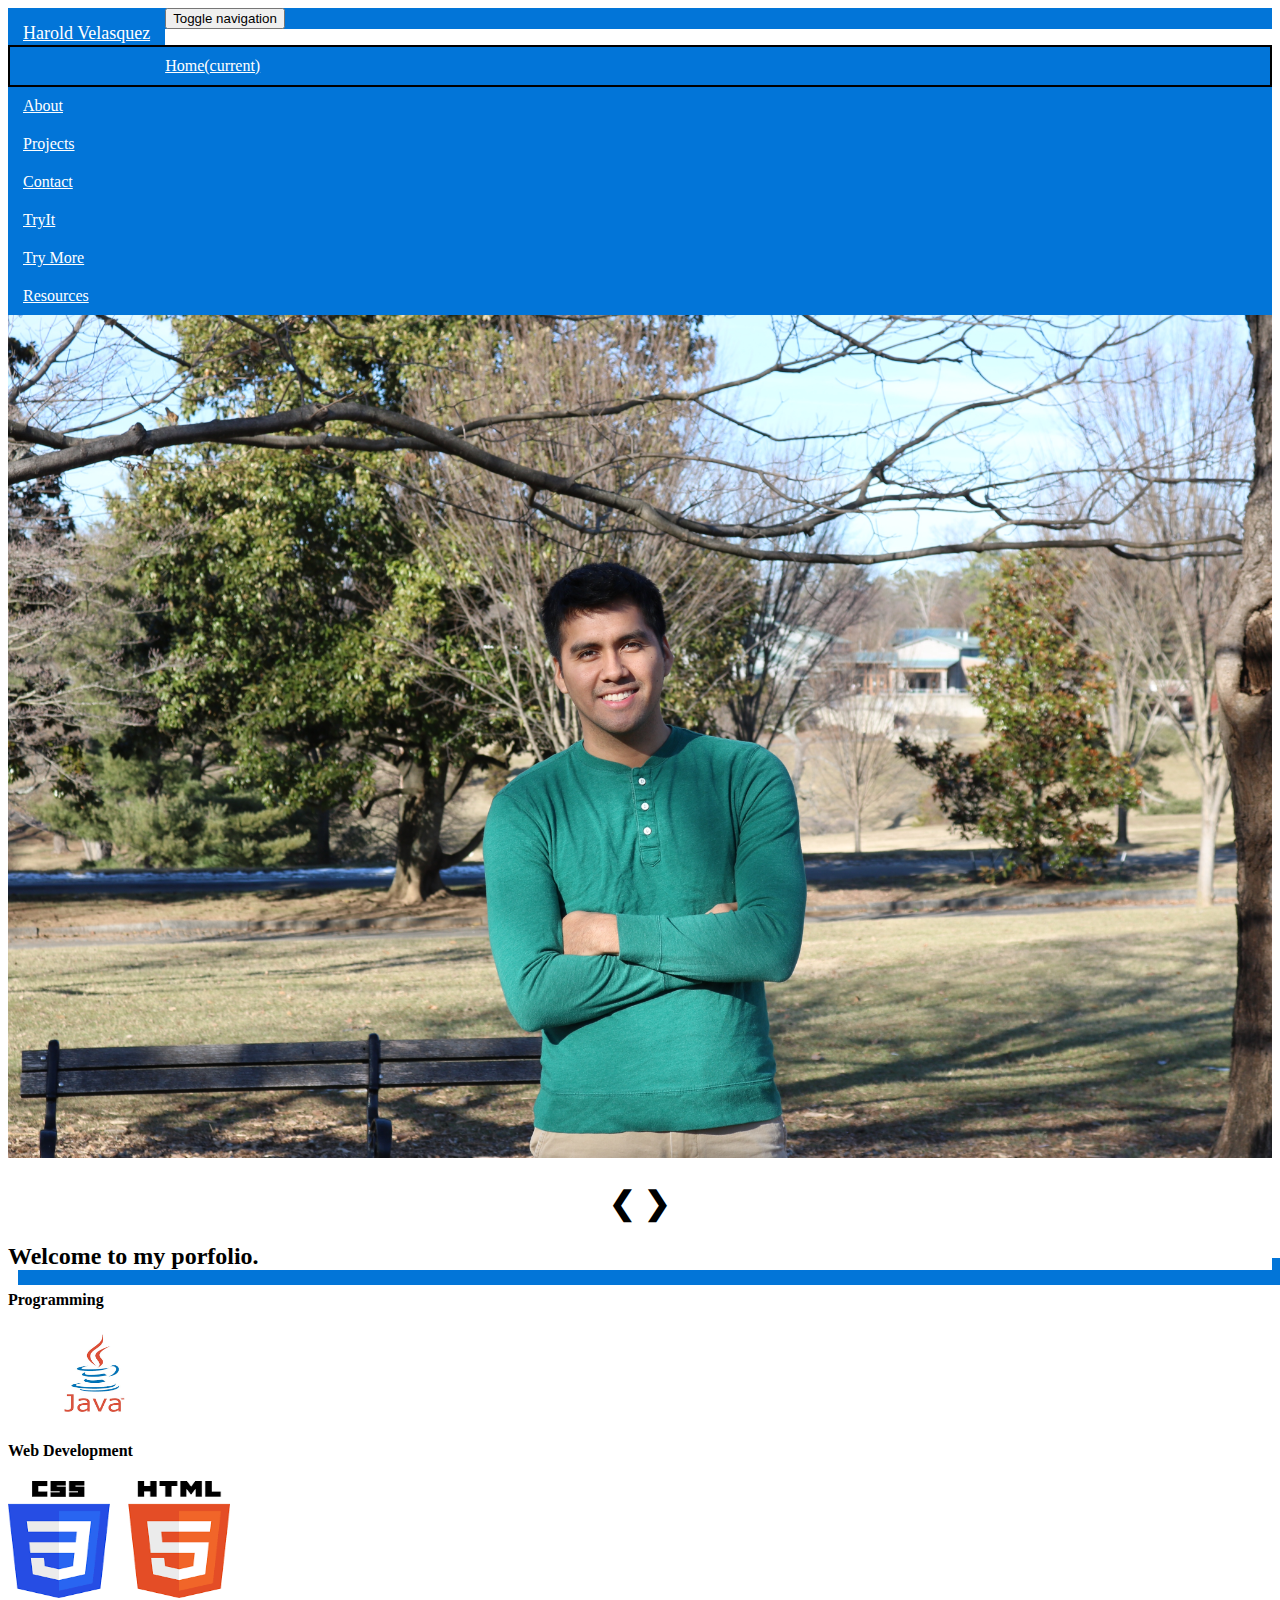
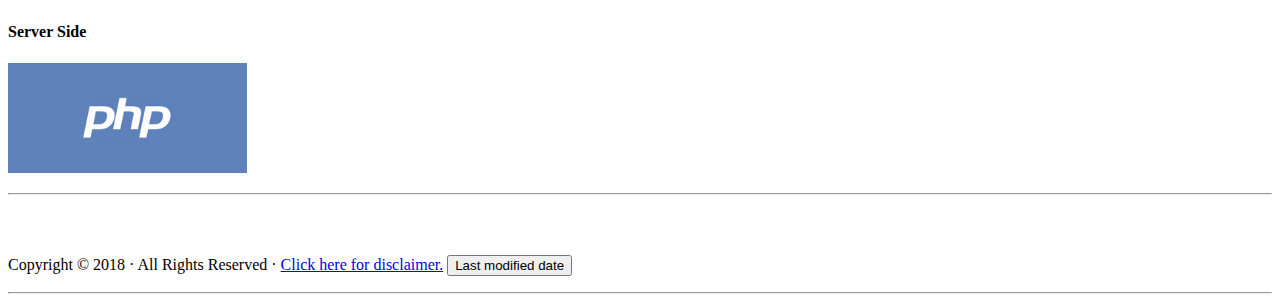
==== index.html @ bfd172b8 "Add files via upload" ====
<!DOCTYPE html>

<html lang="en">
<head>

<!-- Global site tag (gtag.js) - Google Analytics -->
<script async src="https://www.googletagmanager.com/gtag/js?id=UA-135037870-1"></script>
<script>
  window.dataLayer = window.dataLayer || [];
  function gtag(){dataLayer.push(arguments);}
  gtag('js', new Date());

  gtag('config', 'UA-135037870-1');
</script>


<meta charset="utf-8">
<meta http-equiv="X-UA-Compatible" content="IE=edge">
<meta name="viewport" content="width=device-width, initial-scale=1">
<title>Home</title>

<!-- Bootstrap -->
<link href="css/bootstrap.css" rel="stylesheet">
<script src="https://ajax.googleapis.com/ajax/libs/jquery/2.1.3/jquery.min.js"></script>
<script src="https://maxcdn.bootstrapcdn.com/bootstrap/3.3.5/js/bootstrap.min.js"></script>
<!--Main css-->
<link href = "main.css" rel ="stylesheet">
	<!--
<script>var __adobewebfontsappname__="dreamweaver"</script><script src="http://use.edgefonts.net/architects-daughter:n4:default;aguafina-script:n4:default;covered-by-your-grace:n4:default.js" type="text/javascript"></script>
-->
</head>
	
<body>
<nav class="navbar navbar-default">
  <div class="container-fluid"> 
    <!-- Brand and toggle get grouped for better mobile display -->
    <div class="navbar-header">
      <button type="button" class="navbar-toggle collapsed" data-toggle="collapse" data-target="#defaultNavbar1"><span class="sr-only">Toggle navigation</span><span class="icon-bar"></span><span class="icon-bar"></span><span class="icon-bar"></span></button>
		
      <a href="https://www.linkedin.com/in/harold-velasquez" class="navbar-brand" id="theBrand" target="_blank">Harold Velasquez</a></div>
	  
    <!-- Collect the nav links, forms, and other content for toggling -->
    <div class="collapse navbar-collapse" id="defaultNavbar1">
      <ul class="nav navbar-nav">
        <li class="active"><a href="index.html">Home<span class="sr-only">(current)</span></a></li>
        <li><a href="about.html">About</a></li>
		  <li><a href="projects.html">Projects</a></li>
		  <li><a href="contact.html">Contact</a></li>
		  <li><a href="tryit.html">TryIt</a></li>
		  <li><a href="trymore.html">Try More</a></li>
     	<li><a href="resources.html">Resources</a></li>
      </ul>
    </div>
    <!-- /.navbar-collapse --> 
  </div>
  <!-- /.container-fluid --> 
</nav>
<div class="container-fluid">
  <div class="row"></div>
  <div class="col-md-6 col-md-offset-3">
    <!--
	  <h1 class="text-center"></h1>
		<span class="row">-->	
	 
	
<div class="slideshow-container">

<div class="mySlides">
  <img src="#"  id="randomlyPicture" class="pics" alt="homepic"> 
</div>

	
	
	<div class="mySlides">
	<img src="homepic.jpeg" class="pics" alt="code picture">
</div>
	
	
	
	
<div class="mySlides">
	<img src="codeIt.jpg" class="pics" alt="code picture">
</div>

<div class="mySlides">  
	<img src="service.PNG" class="pics" alt="service fair picture">  
</div>
	
	<div id = "arrows">
<h1>	
	<a class="prev" onclick="plusSlides(-1)">&#10094;</a>
	<a class="next" onclick="plusSlides(1)">&#10095;</a>
</h1>
	</div>
</div>

<div>
  <span class="dot" onclick="currentSlide(1)"></span> 
  <span class="dot" onclick="currentSlide(2)"></span> 
  <span class="dot" onclick="currentSlide(3)"></span> 
</div>

<script>
	//
	var pictures = ["homepic.jpeg","service.png","codeIt.jpg"];
		//window.alert(pictures);
		function start(){
			//window.alert(pictures);
			var rd = Math.floor(Math.random() * 3);
			//window.alert(rd);
			document.getElementById("randomlyPicture").setAttribute("src",pictures[rd]);
		}
		window.addEventListener("load",start,false);
	
	//function to get the date and display it at the bottom of the page
	function aDate(){
		var dateModified = new Date(2018, 2,21, 9, 55, 37,0);
		document.getElementById("getDate").innerHTML = dateModified;
		
	}
	
//variable index in array	
var slideIndex = 1;
//send index to function	
showSlides(slideIndex);


//function to make images slide	
function showSlides(n) {
  //i is used to loop different positions
  var i;
	
  //variable to get pictures	
  var slides = document.getElementsByClassName("mySlides");
	
  //variable to get button class	
  var dots = document.getElementsByClassName("dot");
  if (n > slides.length) {
	  slideIndex = 1;
  	 }    
	
      if (n < 1) {
		  slideIndex = slides.length
	     }
         for (i = 0; i < slides.length; i++) {
            slides[i].style.display = "none";  
         }
  //for (i = 0; i < dots.length; i++) {
    //  dots[i].className = dots[i].className.replace("active", "");
  //}
    slides[slideIndex-1].style.display = "block";  
  //dots[slideIndex-1].className += "active";
	
	
}
//function to continue through each picture
function plusSlides(n) {
  showSlides(slideIndex += n);
}
</script>	
		 
</div>
<div class="container">
  <div class="row text-center"></div>
  <div class="row"></div>
  <div class="row">
    <div class="text-center col-md-12">
		<div class="well">
		  <h2><strong> Welcome to my porfolio.</strong></h2>
		</div>
    </div>
  </div>
  <div class="row">
    <div class="col-sm-4 text-center">
      <h4><strong>Programming</strong></h4>
      <p><img src="java.png" width="172" height="86" alt="JavaPicture"/></p>
    </div>
    <div class="text-center col-sm-4">
      <h4><strong>Web Development</strong></h4>
      <p><img src="webdevelopment.png" width="222" height="117" alt="WebDevelopmentpicture"/></p>
    </div>
    <div class="text-center col-sm-4">
      <h4><strong>Server Side</strong></h4>
      <p><img src="php.png" width="239" height="110" alt="Server Side picture"/></p>
      <div class="row"></div>
    </div>
  </div>
  <hr>
  <div class="row">
    <div class="text-center col-md-6 col-md-offset-3">
      <h4>&nbsp;</h4>
      <p>Copyright &copy; 2018 &middot; All Rights Reserved &middot; <a href="resources.html">Click here for disclaimer.</a> <button onclick = "aDate()">Last modified date</button></p><p id = "getDate"> </p>
    </div>
  </div>
  <hr>
</div>
	</div>
<script src="js/jquery-1.11.3.min.js"></script>
<script src="js/bootstrap.js"></script>
</body>
</html>
---- main.css ----
@charset "utf-8";
/* CSS Document */
.navbar-brand {
  float: left;
  height: 50px;
  padding: 15px 15px;
  font-size: 18px;
  line-height: 20px;
	background-color: #0275d8;
}

.pme {
    width: 11em;     
    word-wrap: break-word;
}
#botanic {border:  2px solid black;
	padding: 2px;
}

#topRow{background-color: #ccc;
		font-weight: bold;
		
}
.navbar-header{
	background-color: #0275d8;
	
}

.nav {
  padding-left: 0;
  margin-bottom: 0;
  list-style: none;
  background-color: #0275d8;}
.nav > li {
  position: relative;
  display: block;
}
.nav > li > a {
  position: relative;
  display: block;
  padding: 10px 15px;
}
.nav > li > a:hover,
.nav > li > a:focus {
  text-decoration: none;
  background-color: #eee;
}
.nav > li.disabled > a {
  color: white;
}
.nav > li.disabled > a:hover,
.nav > li.disabled > a:focus {
  color: white;
  text-decoration: none;
  cursor: not-allowed;
  background-color: transparent;
}

#references{background: #B4C9C7;
    padding: 20px;
	list-style-type: circle ;
}

#theForm{background-color: #CCC;
		border: 5px solid black;
		border-radius: 15px;
		padding: 20px;
}

#defaultNavbar1{
	background-color: #0275d8;
}

#defaultNavbar1 a{
	background-color: #0275d8;
	color: white;
}

#defaultNavbar1 li:a{color: white;}
#defaultNavbar1 a:hover{font-weight:bold;}

.collapse{background-color: #0275d8}
.navbar-collapse{
	background-color: #0275d8;
	
}

#theBrand {font-family: cursive;
	background-color: #0275d8;
	color: white;
}

.icon-bar{
	background-color:  black;}

.well{box-shadow: 10px 15px #0275d8;
font-family: Arial Black;}


.theButton{border:none;
padding: 10px;
	color: white;
	background-color: #0275d8;
}

.theButton:hover{font-weight: bold;
		
}

.active{ border: 2px solid black;
}

.theTable{width: 441px; height:242px; border:solid 1px black; margin-left: auto;margin-right:auto;}

#table_project{
	width: 50%;
	margin-left:auto; 
    margin-right:auto;
}

table {
    border-collapse: collapse;
}

table, th, td {
    border: 1px solid black;
}
tr{
	height:50px;
}
th{
	background-color:lightgray;	
	text-align: center;
}


/*
#one{width: 69px;border:solid 1px black;}
#two{width: 61px;border:solid 1px black;}
#three{width: 106px;border:solid 1px black;}
#four{ width: 177px;border:solid 1px black;}
#five{ width: 177px;border:solid 1px black;}
#six{ width: 177px;border:solid 1px black;}
#seven{ width: 177px;border:solid 1px black;}
#eight{ width: 177px;border:solid 1px black;}
#nine{ width: 177px;border:solid 1px black;}
#ten{ width: 177px;border:solid 1px black;}
#eleven{ width: 177px;border:solid 1px black;}
#twelve{ width: 177px;border:solid 1px black;}
#thirteen{ width: 177px;border:solid 1px black;}
#fourteen{ width: 177px;border:solid 1px black;}
#fifteen{ width: 177px;border:solid 1px black;}
#sixteen{ width: 177px;border:solid 1px black;}
#seventeen{ width: 177px;border:solid 1px black;}
#eighteen{ width: 177px;border:solid 1px black;}
#nineteen {width: 177px;border:solid 1px black;}
#twenty{ width: 177px;border:solid 1px black;}
#tone{ width: 177px;border:solid 1px black;}
#ttwo{ width: 177px;border:solid 1px black;}
#tthree{ width: 177px;border:solid 1px black;}
#tfour{ width: 177px;border:solid 1px black;}
*/
.rowClass{border:solid 1px black;}

.pics{width: 100%;}

#arrows{text-align: center;}

.prev{border: black;
}

#printBox{border: solid 2px black;

	width: 700px;
	height: 200px;
	display: block;
    margin-left: auto;
    margin-right: auto;
	font-size: 35px;
	color: blue;
	font-family: arial;
	font-weight: bold;
	
	}

#comments{height: 75px;
	width: 700px;
	resize: none;
	display: block;
    margin-left: auto;
    margin-right: auto;
	font-size: 35px;
	}

.sendBox{display: block;
    margin-left: auto;
    margin-right: auto;
	padding: 10px;
	background-color: lightblue;
		
		border-radius:8px;
			
			border: none;
	}
.sendBox:hover{background-color: #687072;}
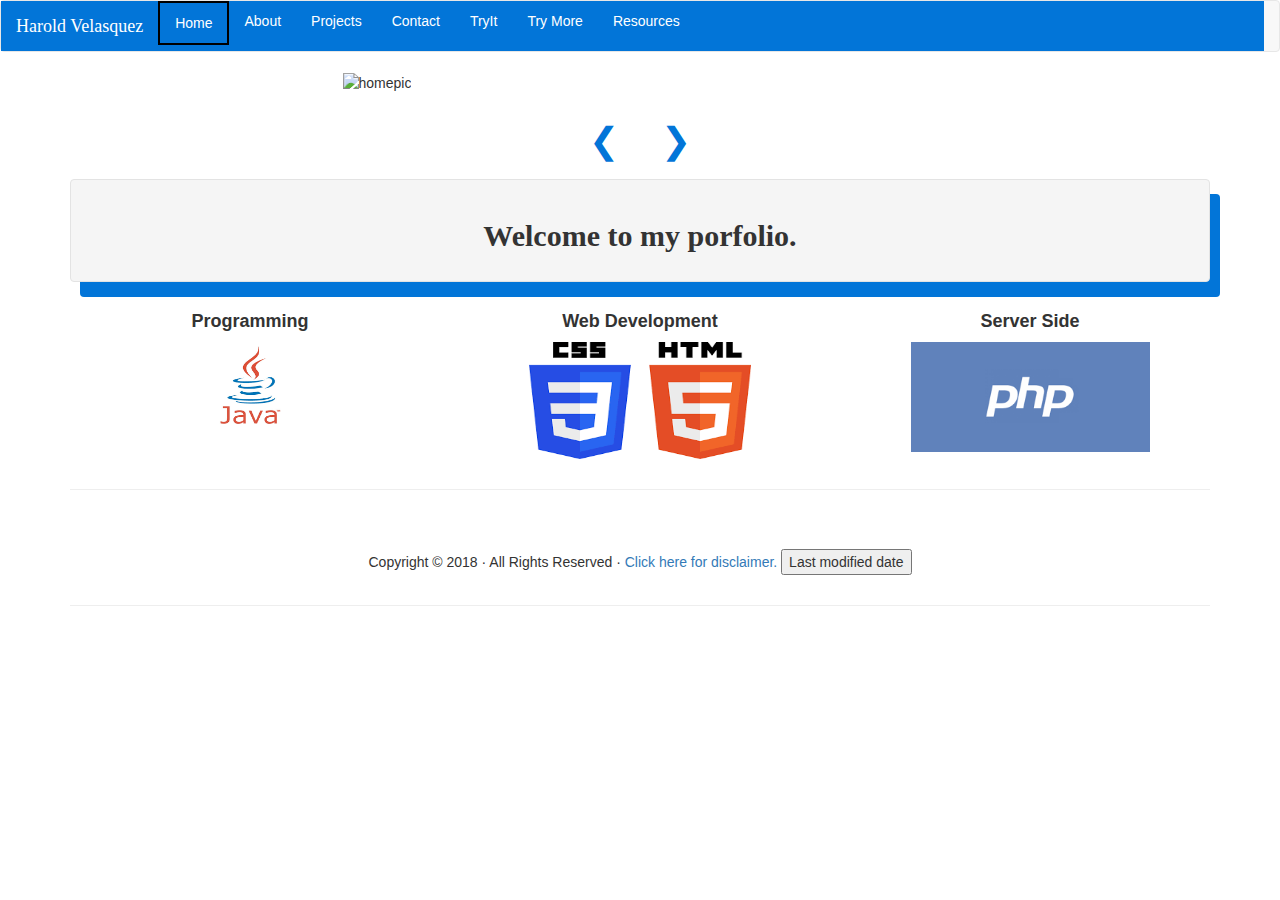
==== commit 7e51ae11: "fixing unreached picture error" ====
--- a/index.html
+++ b/index.html
@@ -1,201 +1,214 @@
 <!DOCTYPE html>
 
 <html lang="en">
+
 <head>
 
-<!-- Global site tag (gtag.js) - Google Analytics -->
-<script async src="https://www.googletagmanager.com/gtag/js?id=UA-135037870-1"></script>
-<script>
-  window.dataLayer = window.dataLayer || [];
-  function gtag(){dataLayer.push(arguments);}
-  gtag('js', new Date());
-
-  gtag('config', 'UA-135037870-1');
+    <!-- Global site tag (gtag.js) - Google Analytics -->
+    <script async src="https://www.googletagmanager.com/gtag/js?id=UA-135037870-1"></script>
+    <script>
+        window.dataLayer = window.dataLayer || [];
+
+        function gtag() {
+            dataLayer.push(arguments);
+        }
+        gtag('js', new Date());
+
+        gtag('config', 'UA-135037870-1');
+    </script>
+
+
+    <meta charset="utf-8">
+    <meta http-equiv="X-UA-Compatible" content="IE=edge">
+    <meta name="viewport" content="width=device-width, initial-scale=1">
+
+    <meta name="viewport" content="width=device-width, initial-scale=1">
+    <link rel="stylesheet" href="https://www.w3schools.com/w3css/4/w3.css">
+
+
+    <title>Home</title>
+
+    <!-- Bootstrap -->
+    <link href="css/bootstrap.css" rel="stylesheet">
+    <script src="https://ajax.googleapis.com/ajax/libs/jquery/2.1.3/jquery.min.js"></script>
+    <script src="https://maxcdn.bootstrapcdn.com/bootstrap/3.3.5/js/bootstrap.min.js"></script>
+    <!--Main css-->
+    <link href="main.css" rel="stylesheet">
+    <!--
+<script>var __adobewebfontsappname__="dreamweaver"</script>
+<script src="http://use.edgefonts.net/architects-daughter:n4:default;aguafina-script:n4:default;covered-by-your-grace:n4:default.js" type="text/javascript">
+
 </script>
-
-
-<meta charset="utf-8">
-<meta http-equiv="X-UA-Compatible" content="IE=edge">
-<meta name="viewport" content="width=device-width, initial-scale=1">
-<title>Home</title>
-
-<!-- Bootstrap -->
-<link href="css/bootstrap.css" rel="stylesheet">
-<script src="https://ajax.googleapis.com/ajax/libs/jquery/2.1.3/jquery.min.js"></script>
-<script src="https://maxcdn.bootstrapcdn.com/bootstrap/3.3.5/js/bootstrap.min.js"></script>
-<!--Main css-->
-<link href = "main.css" rel ="stylesheet">
-	<!--
-<script>var __adobewebfontsappname__="dreamweaver"</script><script src="http://use.edgefonts.net/architects-daughter:n4:default;aguafina-script:n4:default;covered-by-your-grace:n4:default.js" type="text/javascript"></script>
 -->
 </head>
-	
+
 <body>
-<nav class="navbar navbar-default">
-  <div class="container-fluid"> 
-    <!-- Brand and toggle get grouped for better mobile display -->
-    <div class="navbar-header">
-      <button type="button" class="navbar-toggle collapsed" data-toggle="collapse" data-target="#defaultNavbar1"><span class="sr-only">Toggle navigation</span><span class="icon-bar"></span><span class="icon-bar"></span><span class="icon-bar"></span></button>
-		
-      <a href="https://www.linkedin.com/in/harold-velasquez" class="navbar-brand" id="theBrand" target="_blank">Harold Velasquez</a></div>
-	  
-    <!-- Collect the nav links, forms, and other content for toggling -->
-    <div class="collapse navbar-collapse" id="defaultNavbar1">
-      <ul class="nav navbar-nav">
-        <li class="active"><a href="index.html">Home<span class="sr-only">(current)</span></a></li>
-        <li><a href="about.html">About</a></li>
-		  <li><a href="projects.html">Projects</a></li>
-		  <li><a href="contact.html">Contact</a></li>
-		  <li><a href="tryit.html">TryIt</a></li>
-		  <li><a href="trymore.html">Try More</a></li>
-     	<li><a href="resources.html">Resources</a></li>
-      </ul>
+    <nav class="navbar navbar-default">
+        <div class="container-fluid">
+            <!-- Brand and toggle get grouped for better mobile display -->
+            <div class="navbar-header">
+                <button type="button" class="navbar-toggle collapsed" data-toggle="collapse" data-target="#defaultNavbar1"><span class="sr-only">Toggle navigation</span><span class="icon-bar"></span><span class="icon-bar"></span><span class="icon-bar"></span></button>
+
+                <a href="https://www.linkedin.com/in/harold-velasquez" class="navbar-brand" id="theBrand" target="_blank">Harold Velasquez</a></div>
+
+            <!-- Collect the nav links, forms, and other content for toggling -->
+            <div class="collapse navbar-collapse" id="defaultNavbar1">
+                <ul class="nav navbar-nav">
+                    <li class="active"><a href="index.html">Home<span class="sr-only">(current)</span></a></li>
+                    <li><a href="about.html">About</a></li>
+                    <li><a href="projects.html">Projects</a></li>
+                    <li><a href="contact.html">Contact</a></li>
+                    <li><a href="tryit.html">TryIt</a></li>
+                    <li><a href="trymore.html">Try More</a></li>
+                    <li><a href="resources.html">Resources</a></li>
+                </ul>
+            </div>
+            <!-- /.navbar-collapse -->
+        </div>
+        <!-- /.container-fluid -->
+    </nav>
+    <div class="container-fluid">
+        <div class="row"></div>
+        <div class="col-md-6 col-md-offset-3">
+            <!--
+	  <h1 class="text-center"></h1>
+		<span class="row">-->
+
+
+            <div class="slideshow-container">
+                <!--begin starting randomly with my personal picture -->
+                <div class="mySlides">
+                    <img src="homepic.jpeg" id="pics" class="pics" alt="homepic">
+                </div>
+
+
+
+                <div class="mySlides">
+                    <img src="homepic.jpeg" class="pics" alt="home picture">
+                </div>
+
+
+
+
+                <div class="mySlides">
+                    <img src="codeIt.jpg" class="pics" alt="code picture">
+                </div>
+
+                <div class="mySlides">
+                    <img src="service.PNG" class="pics" alt="service fair picture">
+                </div>
+
+                <div id="arrows">
+                    <h1>
+                        <a class="w3-button" onclick="plusSlides(-1)">&#10094;</a>
+                        <a class="w3-button" onclick="plusSlides(1)">&#10095;</a>
+                    </h1>
+                </div>
+            </div>
+
+            <div>
+                <span class="dot" onclick="currentSlide(1)"></span>
+                <span class="dot" onclick="currentSlide(2)"></span>
+                <span class="dot" onclick="currentSlide(3)"></span>
+            </div>
+
+            <script>
+                var pictures = ["homepic.jpeg", "service.PNG", "codeIt.jpg"];
+                //window.alert(pictures);
+                function start() {
+                    //window.alert(pictures);
+                    var rd = Math.floor(Math.random() * 3);
+                    //window.alert(rd);
+                    document.getElementById("pics").setAttribute("src", pictures[rd]);
+                }
+                window.addEventListener("load", start, false);
+
+                //function to get the date and display it at the bottom of the page
+                function aDate() {
+                    var dateModified = new Date(2018, 2, 21, 9, 55, 37, 0);
+                    document.getElementById("getDate").innerHTML = dateModified;
+
+                }
+
+                //variable index in array	
+                var slideIndex = 1;
+                //send index to function	
+                showSlides(slideIndex);
+
+
+                //function to make images slide	
+                function showSlides(n) {
+                    //i is used to loop different positions
+                    var i;
+
+                    //variable to get pictures	
+                    var slides = document.getElementsByClassName("mySlides");
+
+                    //variable to get button class	
+                    var dots = document.getElementsByClassName("dot");
+                    if (n > slides.length) {
+                        slideIndex = 1;
+                    }
+
+                    if (n < 1) {
+                        slideIndex = slides.length
+                    }
+                    for (i = 0; i < slides.length; i++) {
+                        slides[i].style.display = "none";
+                    }
+                    //for (i = 0; i < dots.length; i++) {
+                    //  dots[i].className = dots[i].className.replace("active", "");
+                    //}
+                    slides[slideIndex - 1].style.display = "block";
+                    //dots[slideIndex-1].className += "active";
+
+
+                }
+                //function to continue through each picture
+                function plusSlides(n) {
+                    showSlides(slideIndex += n);
+                }
+            </script>
+
+        </div>
+        <div class="container">
+            <div class="row text-center"></div>
+            <div class="row"></div>
+            <div class="row">
+                <div class="text-center col-md-12">
+                    <div class="well">
+                        <h2><strong> Welcome to my porfolio.</strong></h2>
+                    </div>
+                </div>
+            </div>
+            <div class="row">
+                <div class="col-sm-4 text-center">
+                    <h4><strong>Programming</strong></h4>
+                    <p><img src="java.png" width="172" height="86" alt="JavaPicture" /></p>
+                </div>
+                <div class="text-center col-sm-4">
+                    <h4><strong>Web Development</strong></h4>
+                    <p><img src="webdevelopment.png" width="222" height="117" alt="WebDevelopmentpicture" /></p>
+                </div>
+                <div class="text-center col-sm-4">
+                    <h4><strong>Server Side</strong></h4>
+                    <p><img src="php.png" width="239" height="110" alt="Server Side picture" /></p>
+                    <div class="row"></div>
+                </div>
+            </div>
+            <hr>
+            <div class="row">
+                <div class="text-center col-md-6 col-md-offset-3">
+                    <h4>&nbsp;</h4>
+                    <p>Copyright &copy; 2018 &middot; All Rights Reserved &middot; <a href="resources.html">Click here for disclaimer.</a> <button onclick="aDate()">Last modified date</button></p>
+                    <p id="getDate"> </p>
+                </div>
+            </div>
+            <hr>
+        </div>
     </div>
-    <!-- /.navbar-collapse --> 
-  </div>
-  <!-- /.container-fluid --> 
-</nav>
-<div class="container-fluid">
-  <div class="row"></div>
-  <div class="col-md-6 col-md-offset-3">
-    <!--
-	  <h1 class="text-center"></h1>
-		<span class="row">-->	
-	 
-	
-<div class="slideshow-container">
-
-<div class="mySlides">
-  <img src="#"  id="randomlyPicture" class="pics" alt="homepic"> 
-</div>
-
-	
-	
-	<div class="mySlides">
-	<img src="homepic.jpeg" class="pics" alt="code picture">
-</div>
-	
-	
-	
-	
-<div class="mySlides">
-	<img src="codeIt.jpg" class="pics" alt="code picture">
-</div>
-
-<div class="mySlides">  
-	<img src="service.PNG" class="pics" alt="service fair picture">  
-</div>
-	
-	<div id = "arrows">
-<h1>	
-	<a class="prev" onclick="plusSlides(-1)">&#10094;</a>
-	<a class="next" onclick="plusSlides(1)">&#10095;</a>
-</h1>
-	</div>
-</div>
-
-<div>
-  <span class="dot" onclick="currentSlide(1)"></span> 
-  <span class="dot" onclick="currentSlide(2)"></span> 
-  <span class="dot" onclick="currentSlide(3)"></span> 
-</div>
-
-<script>
-	//
-	var pictures = ["homepic.jpeg","service.png","codeIt.jpg"];
-		//window.alert(pictures);
-		function start(){
-			//window.alert(pictures);
-			var rd = Math.floor(Math.random() * 3);
-			//window.alert(rd);
-			document.getElementById("randomlyPicture").setAttribute("src",pictures[rd]);
-		}
-		window.addEventListener("load",start,false);
-	
-	//function to get the date and display it at the bottom of the page
-	function aDate(){
-		var dateModified = new Date(2018, 2,21, 9, 55, 37,0);
-		document.getElementById("getDate").innerHTML = dateModified;
-		
-	}
-	
-//variable index in array	
-var slideIndex = 1;
-//send index to function	
-showSlides(slideIndex);
-
-
-//function to make images slide	
-function showSlides(n) {
-  //i is used to loop different positions
-  var i;
-	
-  //variable to get pictures	
-  var slides = document.getElementsByClassName("mySlides");
-	
-  //variable to get button class	
-  var dots = document.getElementsByClassName("dot");
-  if (n > slides.length) {
-	  slideIndex = 1;
-  	 }    
-	
-      if (n < 1) {
-		  slideIndex = slides.length
-	     }
-         for (i = 0; i < slides.length; i++) {
-            slides[i].style.display = "none";  
-         }
-  //for (i = 0; i < dots.length; i++) {
-    //  dots[i].className = dots[i].className.replace("active", "");
-  //}
-    slides[slideIndex-1].style.display = "block";  
-  //dots[slideIndex-1].className += "active";
-	
-	
-}
-//function to continue through each picture
-function plusSlides(n) {
-  showSlides(slideIndex += n);
-}
-</script>	
-		 
-</div>
-<div class="container">
-  <div class="row text-center"></div>
-  <div class="row"></div>
-  <div class="row">
-    <div class="text-center col-md-12">
-		<div class="well">
-		  <h2><strong> Welcome to my porfolio.</strong></h2>
-		</div>
-    </div>
-  </div>
-  <div class="row">
-    <div class="col-sm-4 text-center">
-      <h4><strong>Programming</strong></h4>
-      <p><img src="java.png" width="172" height="86" alt="JavaPicture"/></p>
-    </div>
-    <div class="text-center col-sm-4">
-      <h4><strong>Web Development</strong></h4>
-      <p><img src="webdevelopment.png" width="222" height="117" alt="WebDevelopmentpicture"/></p>
-    </div>
-    <div class="text-center col-sm-4">
-      <h4><strong>Server Side</strong></h4>
-      <p><img src="php.png" width="239" height="110" alt="Server Side picture"/></p>
-      <div class="row"></div>
-    </div>
-  </div>
-  <hr>
-  <div class="row">
-    <div class="text-center col-md-6 col-md-offset-3">
-      <h4>&nbsp;</h4>
-      <p>Copyright &copy; 2018 &middot; All Rights Reserved &middot; <a href="resources.html">Click here for disclaimer.</a> <button onclick = "aDate()">Last modified date</button></p><p id = "getDate"> </p>
-    </div>
-  </div>
-  <hr>
-</div>
-	</div>
-<script src="js/jquery-1.11.3.min.js"></script>
-<script src="js/bootstrap.js"></script>
+    <script src="js/jquery-1.11.3.min.js"></script>
+    <script src="js/bootstrap.js"></script>
 </body>
-</html>
+
+</html>--- a/main.css
+++ b/main.css
@@ -1,136 +1,170 @@
 @charset "utf-8";
+
 /* CSS Document */
+
 .navbar-brand {
-  float: left;
-  height: 50px;
-  padding: 15px 15px;
-  font-size: 18px;
-  line-height: 20px;
-	background-color: #0275d8;
+    float: left;
+    height: 50px;
+    padding: 15px 15px;
+    font-size: 18px;
+    line-height: 20px;
+    background-color: #0275d8;
 }
 
 .pme {
-    width: 11em;     
+    width: 11em;
     word-wrap: break-word;
 }
-#botanic {border:  2px solid black;
-	padding: 2px;
-}
-
-#topRow{background-color: #ccc;
-		font-weight: bold;
-		
-}
-.navbar-header{
-	background-color: #0275d8;
-	
+
+#botanic {
+    border: 2px solid black;
+    padding: 2px;
+}
+
+#topRow {
+    background-color: #ccc;
+    font-weight: bold;
+}
+
+.navbar-header {
+    background-color: #0275d8;
 }
 
 .nav {
-  padding-left: 0;
-  margin-bottom: 0;
-  list-style: none;
-  background-color: #0275d8;}
-.nav > li {
-  position: relative;
-  display: block;
-}
-.nav > li > a {
-  position: relative;
-  display: block;
-  padding: 10px 15px;
-}
-.nav > li > a:hover,
-.nav > li > a:focus {
-  text-decoration: none;
-  background-color: #eee;
-}
-.nav > li.disabled > a {
-  color: white;
-}
-.nav > li.disabled > a:hover,
-.nav > li.disabled > a:focus {
-  color: white;
-  text-decoration: none;
-  cursor: not-allowed;
-  background-color: transparent;
-}
-
-#references{background: #B4C9C7;
+    padding-left: 0;
+    margin-bottom: 0;
+    list-style: none;
+    background-color: #0275d8;
+}
+
+.nav>li {
+    position: relative;
+    display: block;
+}
+
+.nav>li>a {
+    position: relative;
+    display: block;
+    padding: 10px 15px;
+}
+
+.nav>li>a:hover,
+.nav>li>a:focus {
+    text-decoration: none;
+    background-color: #eee;
+}
+
+.nav>li.disabled>a {
+    color: white;
+}
+
+.nav>li.disabled>a:hover,
+.nav>li.disabled>a:focus {
+    color: white;
+    text-decoration: none;
+    cursor: not-allowed;
+    background-color: transparent;
+}
+
+#references {
+    background: #B4C9C7;
     padding: 20px;
-	list-style-type: circle ;
-}
-
-#theForm{background-color: #CCC;
-		border: 5px solid black;
-		border-radius: 15px;
-		padding: 20px;
-}
-
-#defaultNavbar1{
-	background-color: #0275d8;
-}
-
-#defaultNavbar1 a{
-	background-color: #0275d8;
-	color: white;
-}
-
-#defaultNavbar1 li:a{color: white;}
-#defaultNavbar1 a:hover{font-weight:bold;}
-
-.collapse{background-color: #0275d8}
-.navbar-collapse{
-	background-color: #0275d8;
-	
-}
-
-#theBrand {font-family: cursive;
-	background-color: #0275d8;
-	color: white;
-}
-
-.icon-bar{
-	background-color:  black;}
-
-.well{box-shadow: 10px 15px #0275d8;
-font-family: Arial Black;}
-
-
-.theButton{border:none;
-padding: 10px;
-	color: white;
-	background-color: #0275d8;
-}
-
-.theButton:hover{font-weight: bold;
-		
-}
-
-.active{ border: 2px solid black;
-}
-
-.theTable{width: 441px; height:242px; border:solid 1px black; margin-left: auto;margin-right:auto;}
-
-#table_project{
-	width: 50%;
-	margin-left:auto; 
-    margin-right:auto;
+    list-style-type: circle;
+}
+
+#theForm {
+    background-color: #CCC;
+    border: 5px solid black;
+    border-radius: 15px;
+    padding: 20px;
+}
+
+#defaultNavbar1 {
+    background-color: #0275d8;
+}
+
+#defaultNavbar1 a {
+    background-color: #0275d8;
+    color: white;
+}
+
+#defaultNavbar1 li:a {
+    color: white;
+}
+
+#defaultNavbar1 a:hover {
+    font-weight: bold;
+}
+
+.collapse {
+    background-color: #0275d8
+}
+
+.navbar-collapse {
+    background-color: #0275d8;
+}
+
+#theBrand {
+    font-family: cursive;
+    background-color: #0275d8;
+    color: white;
+}
+
+.icon-bar {
+    background-color: black;
+}
+
+.well {
+    box-shadow: 10px 15px #0275d8;
+    font-family: Arial Black;
+}
+
+.theButton {
+    border: none;
+    padding: 10px;
+    color: white;
+    background-color: #0275d8;
+}
+
+.theButton:hover {
+    font-weight: bold;
+}
+
+.active {
+    border: 2px solid black;
+}
+
+.theTable {
+    width: 441px;
+    height: 242px;
+    border: solid 1px black;
+    margin-left: auto;
+    margin-right: auto;
+}
+
+#table_project {
+    width: 50%;
+    margin-left: auto;
+    margin-right: auto;
 }
 
 table {
     border-collapse: collapse;
 }
 
-table, th, td {
+table,
+th,
+td {
     border: 1px solid black;
 }
-tr{
-	height:50px;
-}
-th{
-	background-color:lightgray;	
-	text-align: center;
+
+tr {
+    height: 50px;
+}
+
+th {
+    background-color: lightgray;
+    text-align: center;
 }
 
 
@@ -160,47 +194,60 @@
 #tthree{ width: 177px;border:solid 1px black;}
 #tfour{ width: 177px;border:solid 1px black;}
 */
-.rowClass{border:solid 1px black;}
-
-.pics{width: 100%;}
-
-#arrows{text-align: center;}
-
-.prev{border: black;
-}
-
-#printBox{border: solid 2px black;
-
-	width: 700px;
-	height: 200px;
-	display: block;
-    margin-left: auto;
-    margin-right: auto;
-	font-size: 35px;
-	color: blue;
-	font-family: arial;
-	font-weight: bold;
-	
-	}
-
-#comments{height: 75px;
-	width: 700px;
-	resize: none;
-	display: block;
-    margin-left: auto;
-    margin-right: auto;
-	font-size: 35px;
-	}
-
-.sendBox{display: block;
-    margin-left: auto;
-    margin-right: auto;
-	padding: 10px;
-	background-color: lightblue;
-		
-		border-radius:8px;
-			
-			border: none;
-	}
-.sendBox:hover{background-color: #687072;}
-
+
+.rowClass {
+    border: solid 1px black;
+}
+
+.pics {
+    width: 100%;
+}
+
+#arrows {
+    text-align: center;
+}
+
+.prev {
+    border: black;
+}
+
+#printBox {
+    border: solid 2px black;
+    width: 700px;
+    height: 200px;
+    display: block;
+    margin-left: auto;
+    margin-right: auto;
+    font-size: 35px;
+    color: blue;
+    font-family: arial;
+    font-weight: bold;
+}
+
+#comments {
+    height: 75px;
+    width: 700px;
+    resize: none;
+    display: block;
+    margin-left: auto;
+    margin-right: auto;
+    font-size: 35px;
+}
+
+.sendBox {
+    display: block;
+    margin-left: auto;
+    margin-right: auto;
+    padding: 10px;
+    background-color: lightblue;
+    border-radius: 8px;
+    border: none;
+}
+
+.sendBox:hover {
+    background-color: #687072;
+}
+
+.w3-button {
+    color: #0275d8;
+}